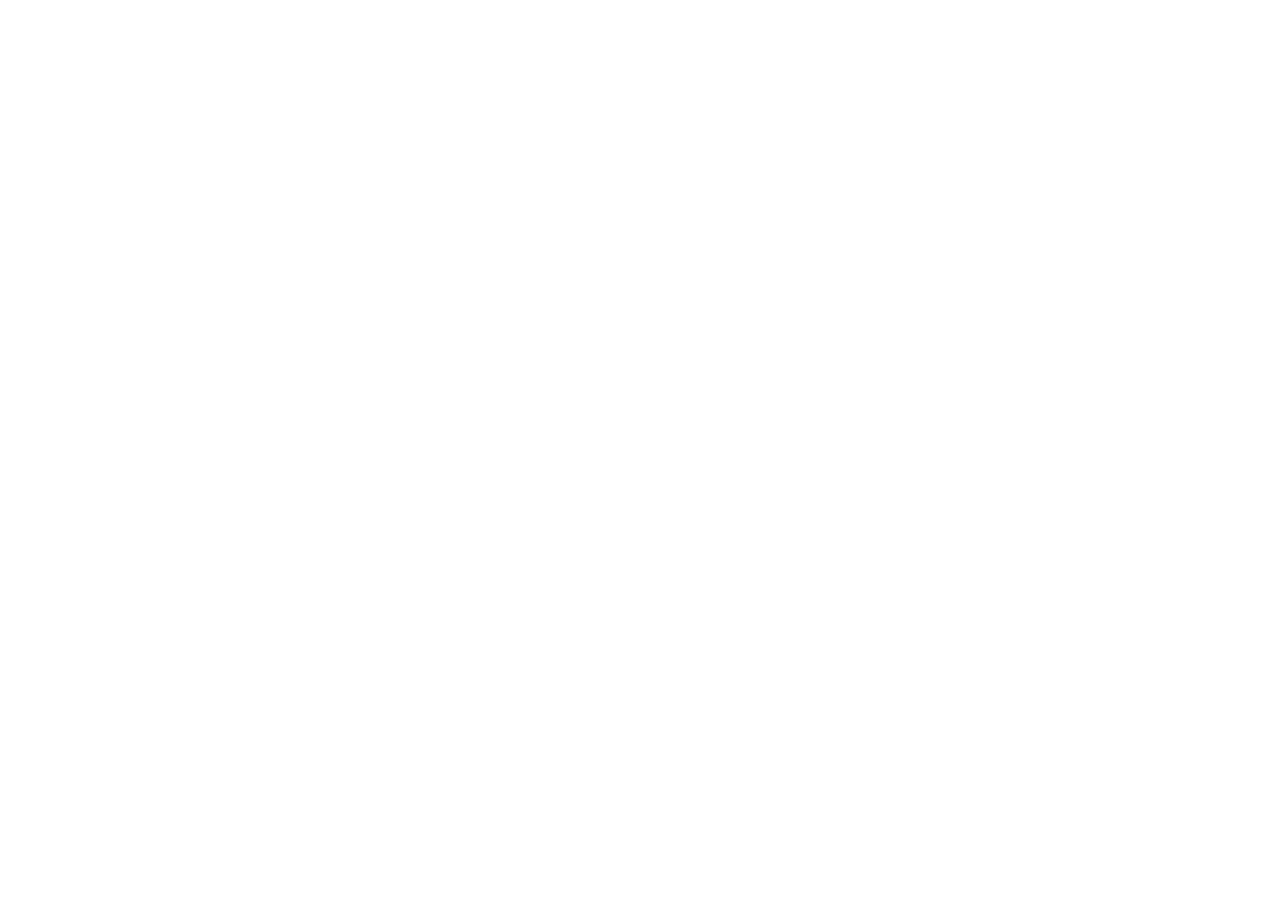
==== sobre.html @ 3ba5ea6d "segundo commit" ====
<!DOCTYPE html>
<html lang="en">
<head>
    <meta charset="UTF-8">
    <meta name="viewport" content="width=device-width, initial-scale=1.0">
    <title>Document</title>
</head>
<body>
    
</body>
</html>
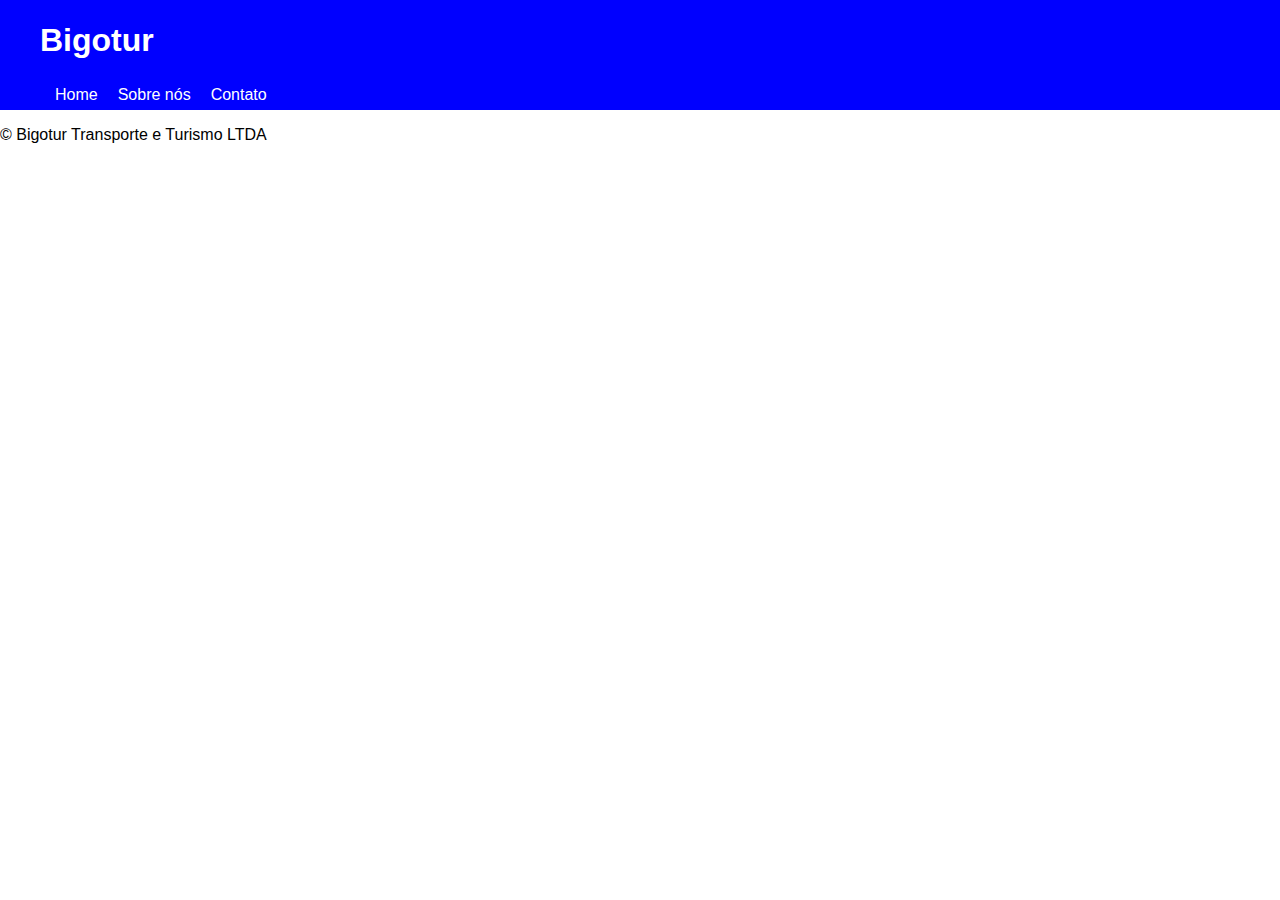
==== commit e9c6bcc5: "terceiro commit" ====
--- a/sobre.html
+++ b/sobre.html
@@ -1,11 +1,27 @@
 <!DOCTYPE html>
-<html lang="en">
+<html lang="pt-BR">
 <head>
     <meta charset="UTF-8">
-    <meta name="viewport" content="width=device-width, initial-scale=1.0">
-    <title>Document</title>
+    <title>Bigotur Transporte e Turismo</title>
+    <link rel="stylesheet" type="text/css" href="style.css">
+    <script src="script.js" defer></script>
 </head>
 <body>
+    <header>
+        <h1>Bigotur</h1>
+        <nav>
+            <ul>
+                <li><a href="index.html" onclick="redirecionarPagina('Home')">Home</a></li>
+                <li><a href="sobre.html" onclick="redirecionarPagina('Sobre nós')">Sobre nós</a></li>
+                <li><a href="contato.html" onclick="redirecionarPagina('Contato')">Contato</a></li>
+            </ul>
+        </nav>
+    </header>
+
+    <section
     
+    <footer>
+        <p>&copy; Bigotur Transporte e Turismo LTDA</p>
+    </footer>
 </body>
-</html>+</html>
--- a/style.css
+++ b/style.css
@@ -0,0 +1,94 @@
+body {
+    font-family: 'Arial', sans-serif;
+    margin: 0;
+    padding: 0;
+}
+
+header {
+    background-color: blue;
+    color: rgb(255, 255, 255);
+    padding: 1px;
+    text-align: left;
+    padding-left: 40px;
+}
+
+.second-home {
+    display: flex;
+    justify-content: center;
+    align-items: center;
+    background-color: bisque;
+    padding: 2px;
+    box-shadow: 0 2px 4px rgba(0, 0, 0, 0.5);
+}
+
+
+.h1-contato {
+    font-size: 20px;
+    display: flex;
+    background-color: bisque;
+    justify-content: space-between;
+    align-items: center;
+    text-align: center;
+    padding: 2px;
+    float: right;
+}
+
+
+.nav-contato {
+    display: flex;
+    justify-content: flex-end;
+    align-items: center;
+    background-color: bisque;
+    padding: 2px;
+}
+
+.nav-contato ul {
+    list-style: none;
+    display: flex;
+    margin: 0;
+    padding: 0;
+}
+
+.nav-contato ul li {
+    margin: 0 2px;
+}
+
+.nav-contato a {
+    color: black;
+    text-decoration: none;
+}
+
+nav {
+    display: flex;
+    justify-content: flex-start;
+    background-color: blue;
+    padding: 5px;
+}
+
+nav ul {
+    list-style: none;
+    display: flex;
+    margin: 0;
+    padding: 0;
+}
+
+nav ul li {
+    margin: 0 10px;
+}
+
+nav a {
+    color: rgb(255, 255, 255);
+    text-decoration: none;
+}
+
+nav a:hover {
+    text-decoration: underline;
+}
+
+footer {
+    background-color: white;
+    color: black;
+    text-align: center;
+    padding: 10px;
+    margin-top: auto;
+}
